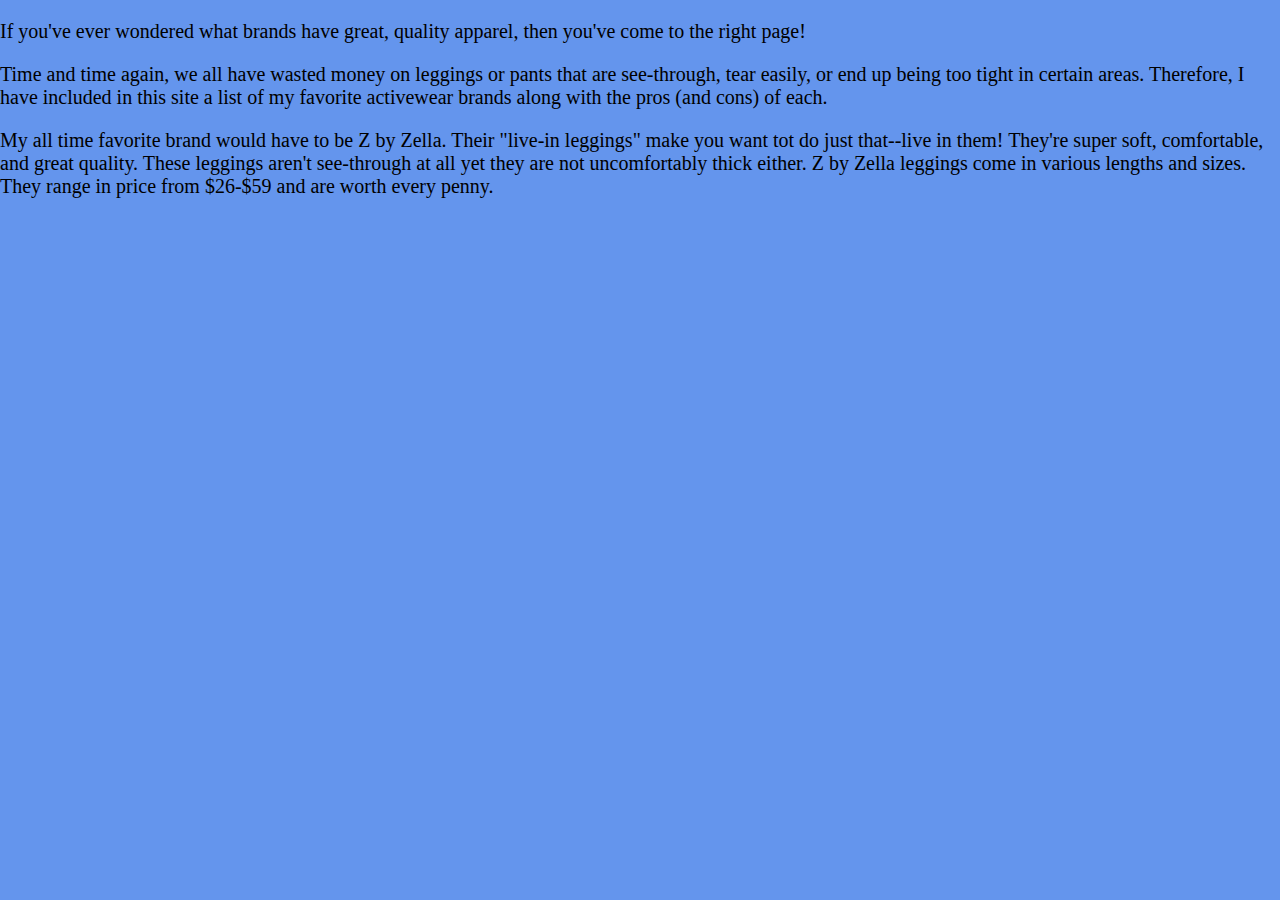
==== activewear.html @ 22574b3f "started activewear page" ====
<!DOCTYPE html>
<html lang="en">
  <head>
    <meta charset="UTF-8" />
    <meta name="viewport" content="width=device-width, initial-scale=1.0" />
    <title>My favorite activewear brands</title>
    <link rel="stylesheet" href="activewear.css" />
  </head>
  <body>
    <div class="Intro">
      <p>
        If you've ever wondered what brands have great, quality apparel, then
        you've come to the right page!
      </p>
      <p>
        Time and time again, we all have wasted money on leggings or pants that
        are see-through, tear easily, or end up being too tight in certain
        areas. Therefore, I have included in this site a list of my favorite
        activewear brands along with the pros (and cons) of each.
      </p>
    </div>
    <div class="Zella">
      <p>
        My all time favorite brand would have to be Z by Zella. Their "live-in
        leggings" make you want tot do just that--live in them! They're super
        soft, comfortable, and great quality. These leggings aren't see-through
        at all yet they are not uncomfortably thick either. Z by Zella leggings
        come in various lengths and sizes. They range in price from $26-$59 and
        are worth every penny.
      </p>
    </div>
  </body>
</html>
---- activewear.css ----
body {
  margin: 0;
  padding: 0;
  background-color: cornflowerblue;
}

p {
  font-size: 20px;
}
.Zella {
  
}
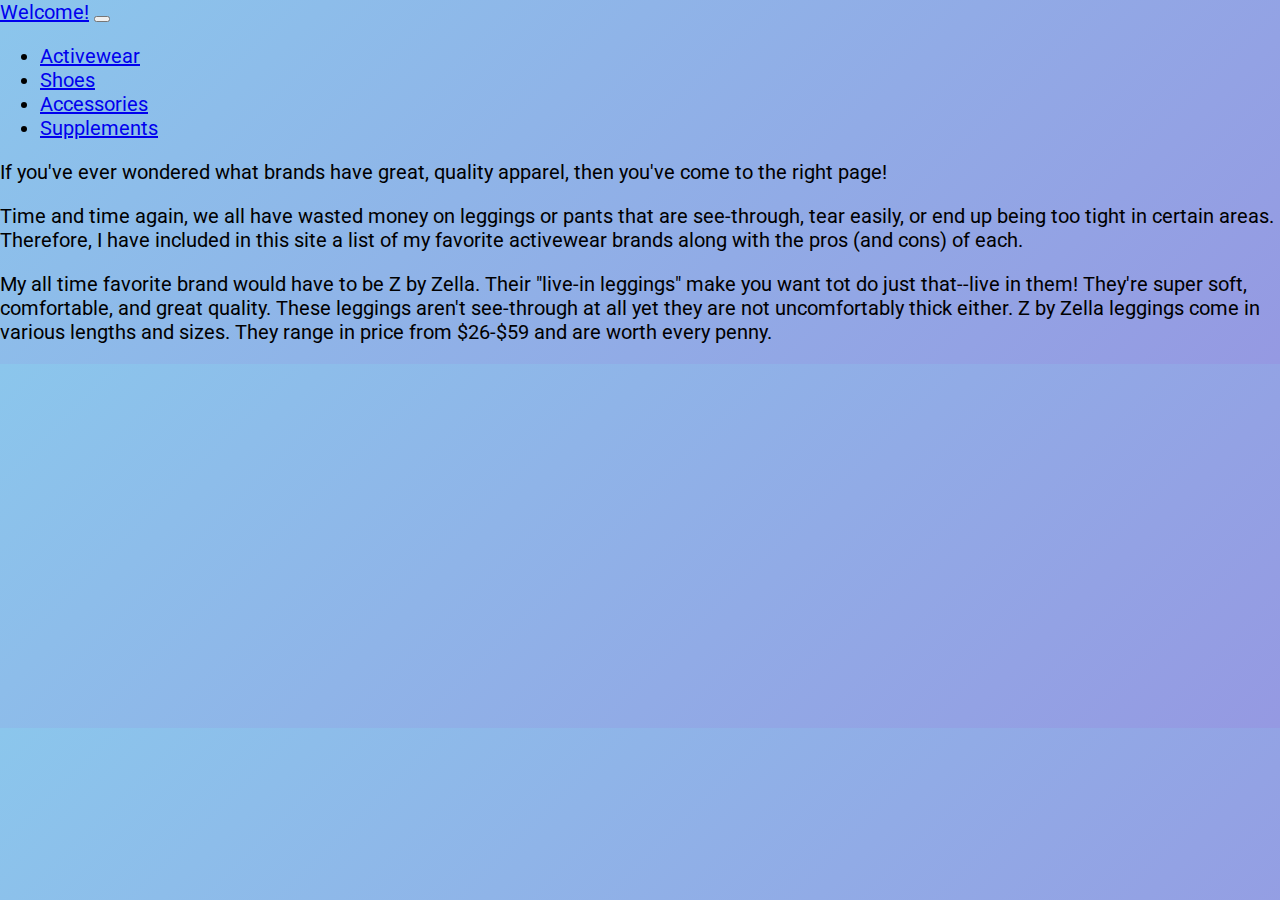
==== commit 776f136d: "third commit" ====
--- a/activewear.html
+++ b/activewear.html
@@ -1,9 +1,70 @@
 <!DOCTYPE html>
 <html lang="en">
   <head>
+    <link rel="preconnect" href="https://fonts.gstatic.com" />
+    <link
+      href="https://fonts.googleapis.com/css2?family=Roboto:wght@300&display=swap"
+      rel="stylesheet"
+    />
+
     <meta charset="UTF-8" />
     <meta name="viewport" content="width=device-width, initial-scale=1.0" />
-    <title>My favorite activewear brands</title>
+    <title>Activewear</title>
+    <link
+      href="https://cdn.jsdelivr.net/npm/bootstrap@5.0.0-beta2/dist/css/bootstrap.min.css"
+      rel="stylesheet"
+      integrity="sha384-BmbxuPwQa2lc/FVzBcNJ7UAyJxM6wuqIj61tLrc4wSX0szH/Ev+nYRRuWlolflfl"
+      crossorigin="anonymous"
+    />
+    <link rel="stylesheet" href="background_styles.css" />
+    <link rel="stylesheet" href="fitness.css" />
+    <nav class="navbar navbar-expand-lg navbar-light bg-light">
+      <div class="container-fluid">
+        <a class="navbar-brand" href="index.html">Welcome!</a>
+        <button
+          class="navbar-toggler"
+          type="button"
+          data-bs-toggle="collapse"
+          data-bs-target="#navbarNav"
+          aria-controls="navbarNav"
+          aria-expanded="false"
+          aria-label="Toggle navigation"
+        >
+          <span class="navbar-toggler-icon"></span>
+        </button>
+        <div class="collapse navbar-collapse" id="navbarNav">
+          <ul class="navbar-nav">
+            <li class="nav-item">
+              <a
+                class="nav-link active"
+                aria-current="stylesheet"
+                href="activewear.html"
+                >Activewear</a
+              >
+            </li>
+            <li class="nav-item">
+              <a class="nav-link" href="shoes.html">Shoes</a>
+            </li>
+            <li class="nav-item">
+              <a class="nav-link" href="#">Accessories</a>
+            </li>
+            <li class="nav-item">
+              <a class="nav-link" href="#">Supplements</a>
+            </li>
+          </ul>
+        </div>
+      </div>
+    </nav>
+    <script
+      src="https://cdn.jsdelivr.net/npm/@popperjs/core@2.6.0/dist/umd/popper.min.js"
+      integrity="sha384-KsvD1yqQ1/1+IA7gi3P0tyJcT3vR+NdBTt13hSJ2lnve8agRGXTTyNaBYmCR/Nwi"
+      crossorigin="anonymous"
+    ></script>
+    <script
+      src="https://cdn.jsdelivr.net/npm/bootstrap@5.0.0-beta2/dist/js/bootstrap.min.js"
+      integrity="sha384-nsg8ua9HAw1y0W1btsyWgBklPnCUAFLuTMS2G72MMONqmOymq585AcH49TLBQObG"
+      crossorigin="anonymous"
+    ></script>
     <link rel="stylesheet" href="activewear.css" />
   </head>
   <body>
--- a/background_styles.css
+++ b/background_styles.css
@@ -0,0 +1,12 @@
+body {
+  background-color: #8bc6ec;
+  background-image: -webkit-linear-gradient(135deg, #8bc6ec 0%, #9599e2 100%);
+  background-image: -moz-linear-gradient(135deg, #8bc6ec 0%, #9599e2 100%);
+  background-image: -o-linear-gradient(135deg, #8bc6ec 0%, #9599e2 100%);
+  background-image: linear-gradient(135deg, #8bc6ec 0%, #9599e2 100%);
+
+  font-family: "Roboto", sans-serif;
+  font-size: 20px;
+  margin: 0;
+  padding: 0;
+}
--- a/fitness.css
+++ b/fitness.css
@@ -0,0 +1,6 @@
+body {
+  font-family: "Roboto", sans-serif;
+  font-size: 20px;
+  margin: 0;
+  padding: 0;
+}
--- a/activewear.css
+++ b/activewear.css
@@ -2,11 +2,11 @@
   margin: 0;
   padding: 0;
   background-color: cornflowerblue;
+  font-family: "Roboto", sans-serif;
 }
 
 p {
   font-size: 20px;
 }
 .Zella {
-  
 }
